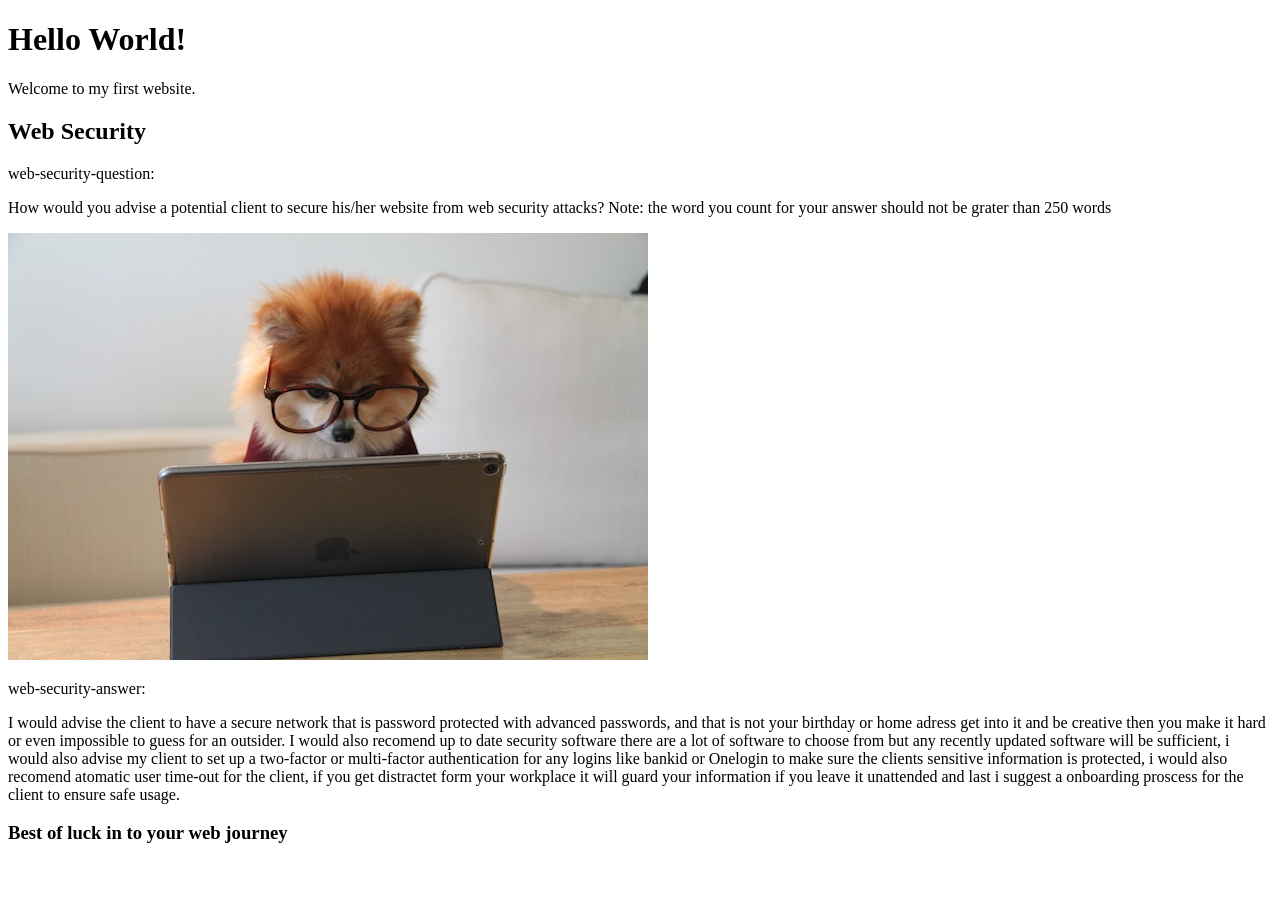
==== index.html @ f9bf82c3 "update index.html" ====
<!DOCTYPE html>
<html>
    <head>
    <title> my first website</title>
    <meta charset="UFT-8"/>
    <meta name="viewport" Content="width= device-width, initial-scale=1.0"/>
    <meta name="author" content="Tine Andersen"/>
    <meta name="description"content="which security measures you should consider for your website. to secure your data in a safe way"/>
    <link rel="stylesheet" href="styles.css"/>
    </head>
    <body>
        <h1> Hello World!</h1>
        <p> Welcome to my first website.</p>
        <h2> Web Security</h2>
        <p> web-security-question:</p> <p>How would you advise a potential client to secure his/her website from web security attacks? Note: the word you count for your answer should not be grater than 250 words</p>
        <img src="image/cookie-the-pom-gySMaocSdqs-unsplash.jpg" alt="pomadorian dog wearing glasses and working on a mac i pad "/>
    <p> web-security-answer:</p> 
    <p>I would advise the client to have a secure network that is password protected with advanced passwords, and that is not your birthday or home adress get into it and be creative then you make it hard or even impossible to guess for an outsider. I would also recomend up to date security software there are a lot of software to choose from but any recently updated software will be sufficient, i would also advise my client to set up a two-factor or multi-factor authentication for any logins like bankid or Onelogin to make sure the clients sensitive information is protected, i would also recomend atomatic user time-out for the client, if you get distractet form your workplace it will guard your information if you leave it unattended and last i suggest a onboarding proscess for the client to ensure safe usage.</p>
     <h3>Best of luck in to your web journey</h3> 
    </body>
</html>
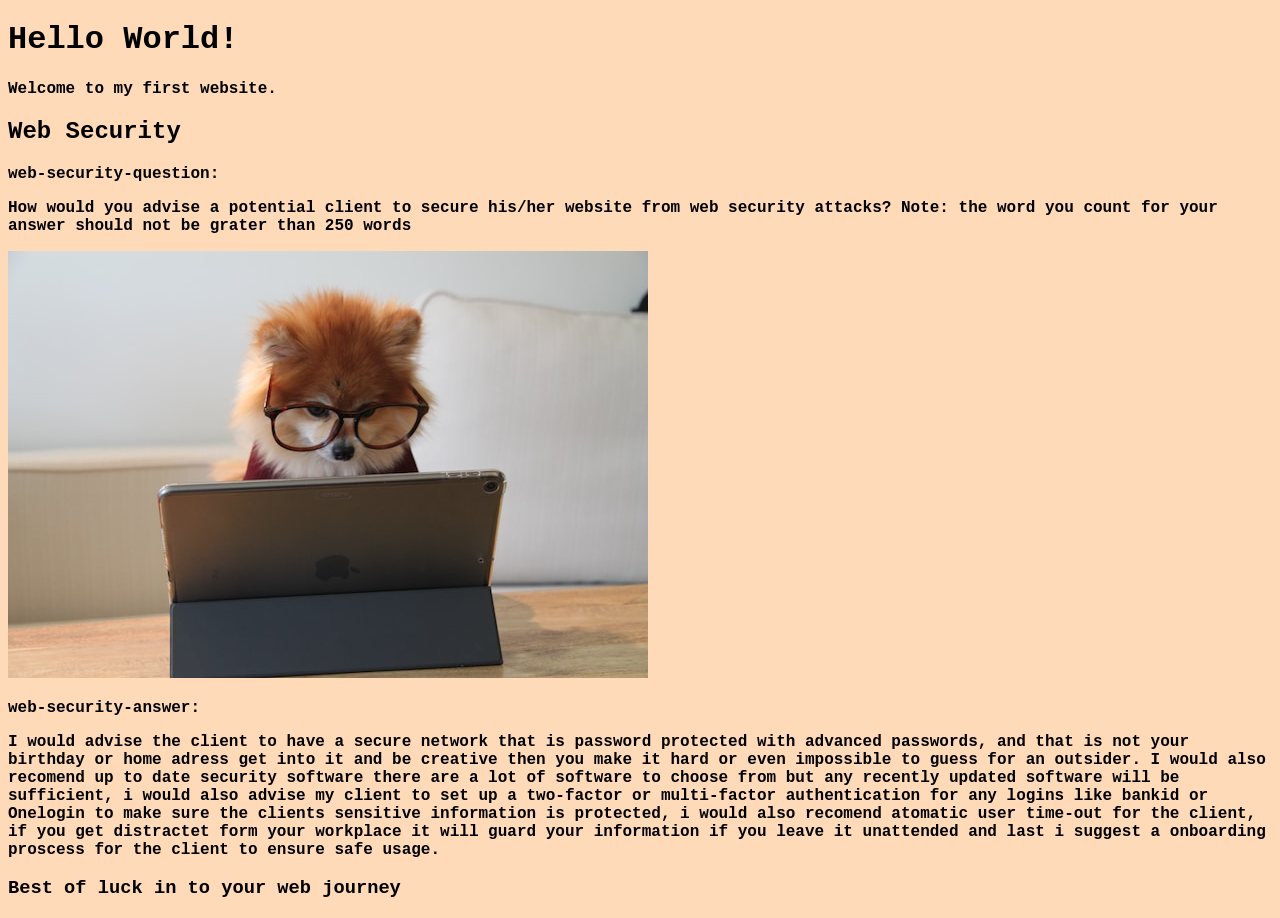
==== commit ed1f7f35: "update index.html" ====
--- a/index.html
+++ b/index.html
@@ -1,12 +1,12 @@
-<!DOCTYPE html>
+<!doctype html>
 <html>
     <head>
     <title> my first website</title>
+    <link href="css/styles.css" rel="stylesheet">
     <meta charset="UFT-8"/>
     <meta name="viewport" Content="width= device-width, initial-scale=1.0"/>
     <meta name="author" content="Tine Andersen"/>
-    <meta name="description"content="which security measures you should consider for your website. to secure your data in a safe way"/>
-    <link rel="stylesheet" href="styles.css"/>
+    <meta name="description"content="which security measures you should consider for your website to secure your data in a safe way"/>
     </head>
     <body>
         <h1> Hello World!</h1>
--- a/css/styles.css
+++ b/css/styles.css
@@ -0,0 +1,2 @@
+body {background-color: peachpuff;
+    font-family: 'Courier New', Courier, monospace; font-weight: bold;}
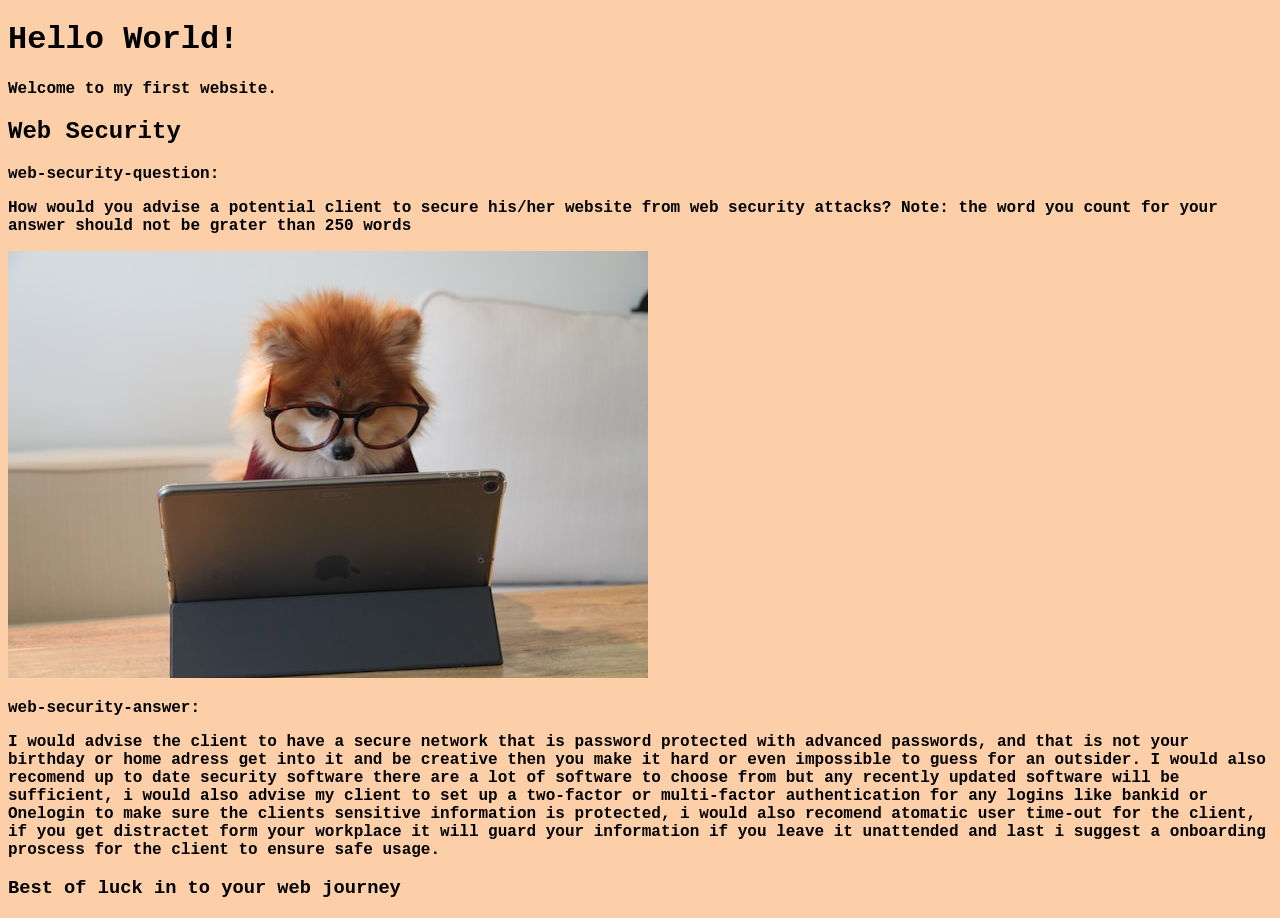
==== commit 233c4f53: "update index.html" ====
--- a/index.html
+++ b/index.html
@@ -11,8 +11,8 @@
     <body>
         <h1> Hello World!</h1>
         <p> Welcome to my first website.</p>
-        <h2> Web Security</h2>
-        <p> web-security-question:</p> <p>How would you advise a potential client to secure his/her website from web security attacks? Note: the word you count for your answer should not be grater than 250 words</p>
+        <p><h2> Web Security</h2>
+         web-security-question:</p> <p>How would you advise a potential client to secure his/her website from web security attacks? Note: the word you count for your answer should not be grater than 250 words</p>
         <img src="image/cookie-the-pom-gySMaocSdqs-unsplash.jpg" alt="pomadorian dog wearing glasses and working on a mac i pad "/>
     <p> web-security-answer:</p> 
     <p>I would advise the client to have a secure network that is password protected with advanced passwords, and that is not your birthday or home adress get into it and be creative then you make it hard or even impossible to guess for an outsider. I would also recomend up to date security software there are a lot of software to choose from but any recently updated software will be sufficient, i would also advise my client to set up a two-factor or multi-factor authentication for any logins like bankid or Onelogin to make sure the clients sensitive information is protected, i would also recomend atomatic user time-out for the client, if you get distractet form your workplace it will guard your information if you leave it unattended and last i suggest a onboarding proscess for the client to ensure safe usage.</p>
--- a/css/styles.css
+++ b/css/styles.css
@@ -1,2 +1,2 @@
-body {background-color: peachpuff;
+body {background-color: rgb(252, 207, 168);
     font-family: 'Courier New', Courier, monospace; font-weight: bold;}
